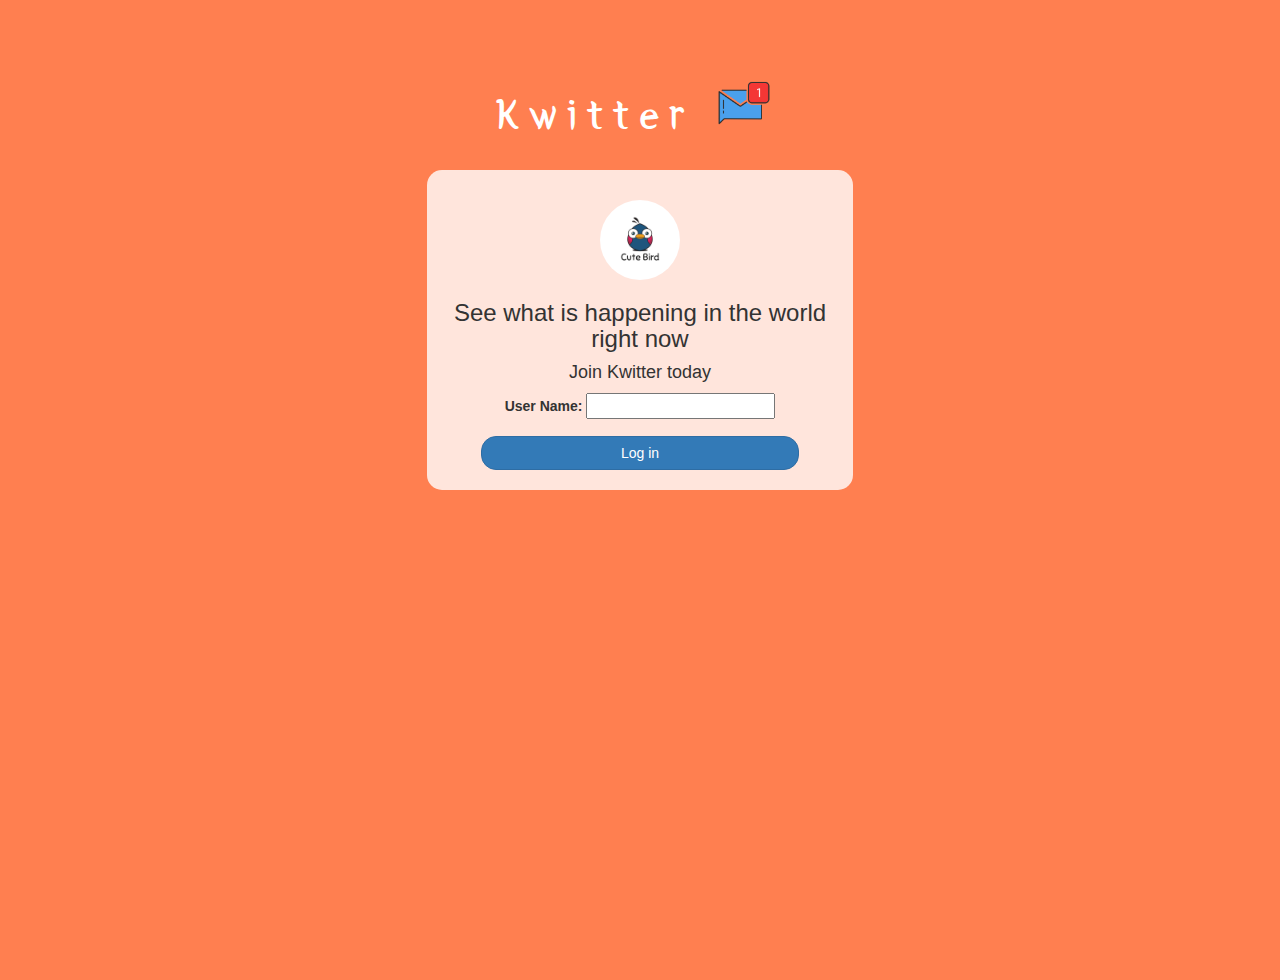
==== index.html @ a884578c "Add files via upload" ====
<!DOCTYPE html>
<html>
<head>
	<title>Kwitter</title>
<link href="https://fonts.googleapis.com/css?family=Yeon+Sung&display=swap" rel="stylesheet"><meta name="viewport" content="width=device-width, initial-scale=1">

<link rel="stylesheet" href="https://maxcdn.bootstrapcdn.com/bootstrap/3.4.0/css/bootstrap.min.css">
<script src="https://ajax.googleapis.com/ajax/libs/jquery/3.4.1/jquery.min.js"></script>
<script src="https://maxcdn.bootstrapcdn.com/bootstrap/3.4.0/js/bootstrap.min.js"></script>

<link rel="stylesheet" type="text/css" href="style.css">
<script src="kwitter.js"></script>
</head>
<body>
<center>
	<h1 class="header">	
		Kwitter	<sup>
	<img src="m2.png">
	</sup>
</h1>
	<div class="col-lg-4 col-md-6 col-sm-6 col-xs-11 login_div">
	<img src="logo.png" class="logo">
		<h3 >See what is happening in the world right now</h3>
		<h4 >Join Kwitter today</h4>
		<div class="form-group">
		  <label >User Name:</label>
<input type="text" id="name">
		</div>
		<button id="login_button" class="btn btn-primary" onclick="username()">Log in</button>
		<br><br>
	</div>
</center>
</body>
</html>
---- style.css ----
html, body
{
  height: 100%;
  margin: 0;
}

body
{

background-color: coral;
}

.header
{
	color: white;font-family: 'Yeon Sung';font-size: 45px;letter-spacing: 10px;margin-top: 80px;
}
.header img
{
	width: 80px;margin-left: -15px;
}

.login_div
{
	background: rgba(255,255,255,0.8);float: none;border-radius: 15px;
}

.logo
{
	width: 80px;margin-top: 30px;border-radius: 40px;
}

#login_button
{
	width: 80%;border-radius: 15px;
}

.room_name
{
	cursor: pointer;
	font-size: 20px;
}


#logout
{
	font-size: 20px; float: right;
}


#output
{
	padding: 10px; width:80%;background: rgba(255,255,255,0.8);border-radius: 15px;
}

.input_div_room_page
{
	width: 80%;
}

.input_div label
{
	color: white;font-size: 20px;
}


.input_div_message_page
{
	position: fixed;bottom: 0px;width: 100%;background: rgba(255,255,255,0.8);
}
.input_div_message_page label
{
	color: black;
}
.input_div_message_page #msg
{
	width: 80%;
}
.input_div_message_page button
{
	margin-top: 15px;
	width: 50%; 
}
.color_white
{
	color: white
}

.user_tick
{
	width:20px;
}
.message_h4
{
	padding-left:5px;color:grey;
}
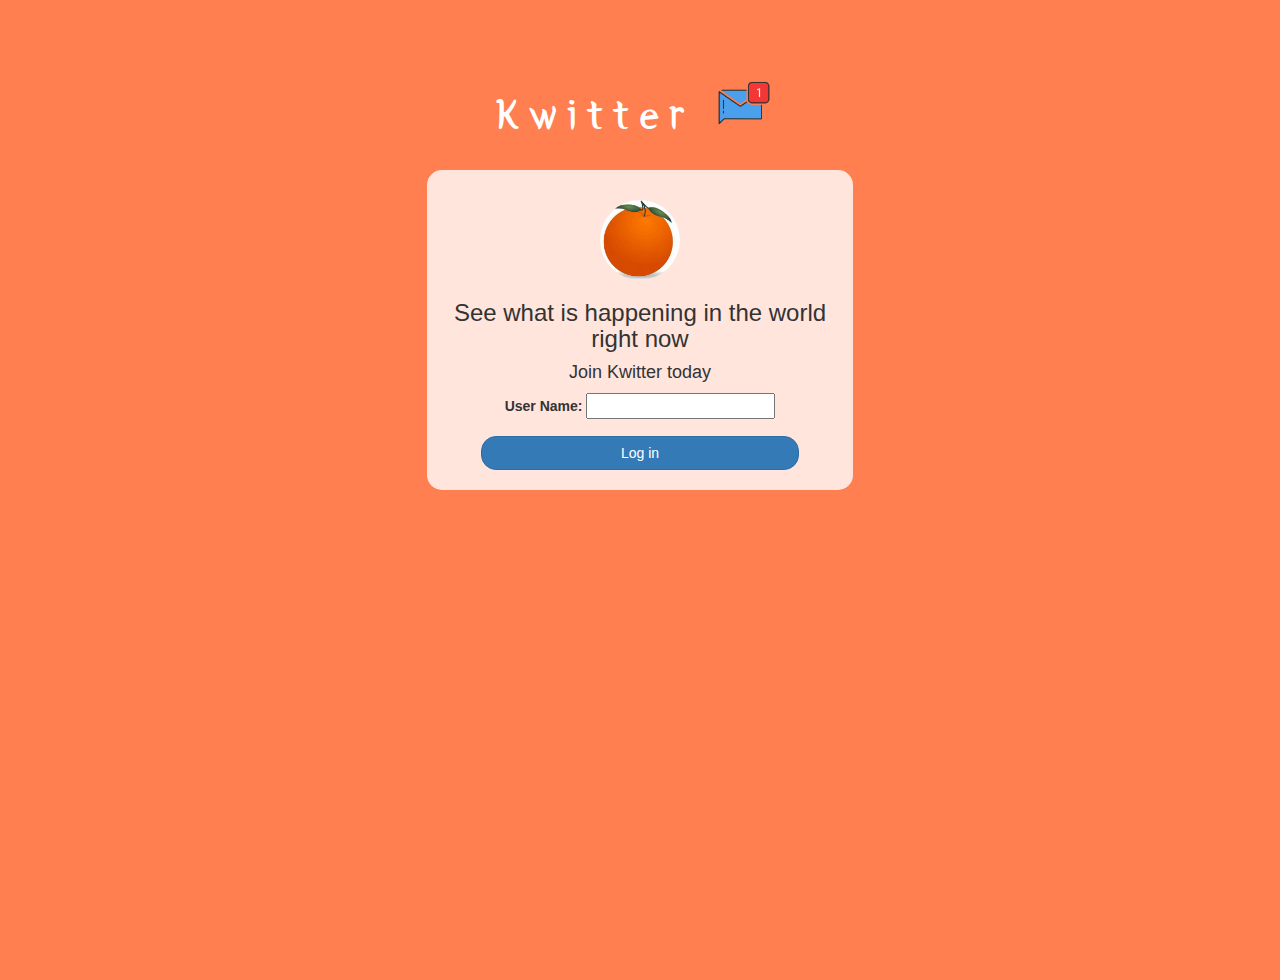
==== commit 9cf3aa4b: "Add files via upload" ====
--- a/index.html
+++ b/index.html
@@ -19,7 +19,7 @@
 	</sup>
 </h1>
 	<div class="col-lg-4 col-md-6 col-sm-6 col-xs-11 login_div">
-	<img src="logo.png" class="logo">
+	<img src="orange.jfif" class="logo">
 		<h3 >See what is happening in the world right now</h3>
 		<h4 >Join Kwitter today</h4>
 		<div class="form-group">
--- a/style.css
+++ b/style.css
@@ -6,7 +6,6 @@
 
 body
 {
-
 background-color: coral;
 }
 
